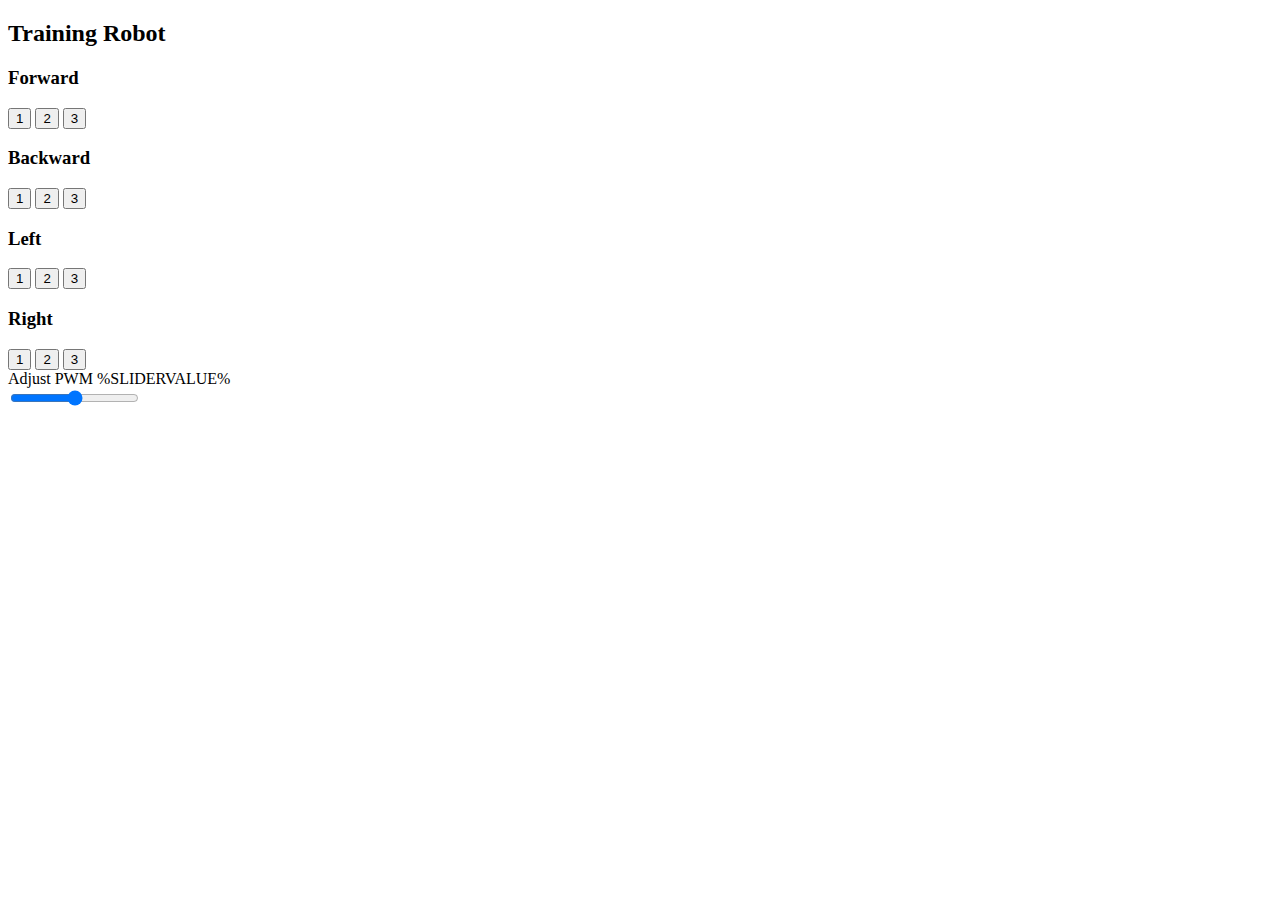
==== data/index.html @ a285572b "Version 1.0" ====
<!DOCTYPE HTML><html>
<head>
  <meta name="viewport" content="width=device-width, initial-scale=1">
  <link rel="icon" href="data:,">
  <link rel="stylesheet" type="text/css" href="style.css">
</head>
<body>
  <h2>Training Robot</h2>
  <div class="container">
    <h3 class="label">Forward</h3>
    <a href="/move?value=1&direction=F"><button class="button">1</button></a>
    <a href="/move?value=2&direction=F"><button class="button">2</button></a>
    <a href="/move?value=3&direction=F"><button class="button">3</button></a>
  </div>
  <div class="container">
    <h3 class="label">Backward</h3>
    <a href="/move?value=1&direction=B"><button class="button">1</button></a>
    <a href="/move?value=2&direction=B"><button class="button">2</button></a>
    <a href="/move?value=3&direction=B"><button class="button">3</button></a>
  </div>
  <div class="container">
    <h3 class="label">Left</h3>
    <a href="/move?value=1&direction=L"><button class="button">1</button></a>
    <a href="/move?value=2&direction=L"><button class="button">2</button></a>
    <a href="/move?value=3&direction=L"><button class="button">3</button></a>
  </div>
  <div class="container">
    <h3 class="label">Right</h3>
    <a href="/move?value=1&direction=R"><button class="button">1</button></a>
    <a href="/move?value=2&direction=R"><button class="button">2</button></a>
    <a href="/move?value=3&direction=R"><button class="button">3</button></a>
  </div>
  <span>Adjust PWM </span>
  <span id="textSliderValue">%SLIDERVALUE%</span>
  <div class="slidercontainer">  
    <input type="range" onchange="updateSliderPWM(this)" id="pwmSlider" min="190" max="220" value="%SLIDERVALUE%" step="1" class="slider">
  </div>
<script>
function updateSliderPWM(element) {
  var sliderValue = document.getElementById("pwmSlider").value;
  document.getElementById("textSliderValue").innerHTML = sliderValue;
  console.log(sliderValue);
  var xhr = new XMLHttpRequest();
  xhr.open("GET", "/slider?value="+sliderValue, true);
  xhr.send();
}
</script>
</body>
</html>
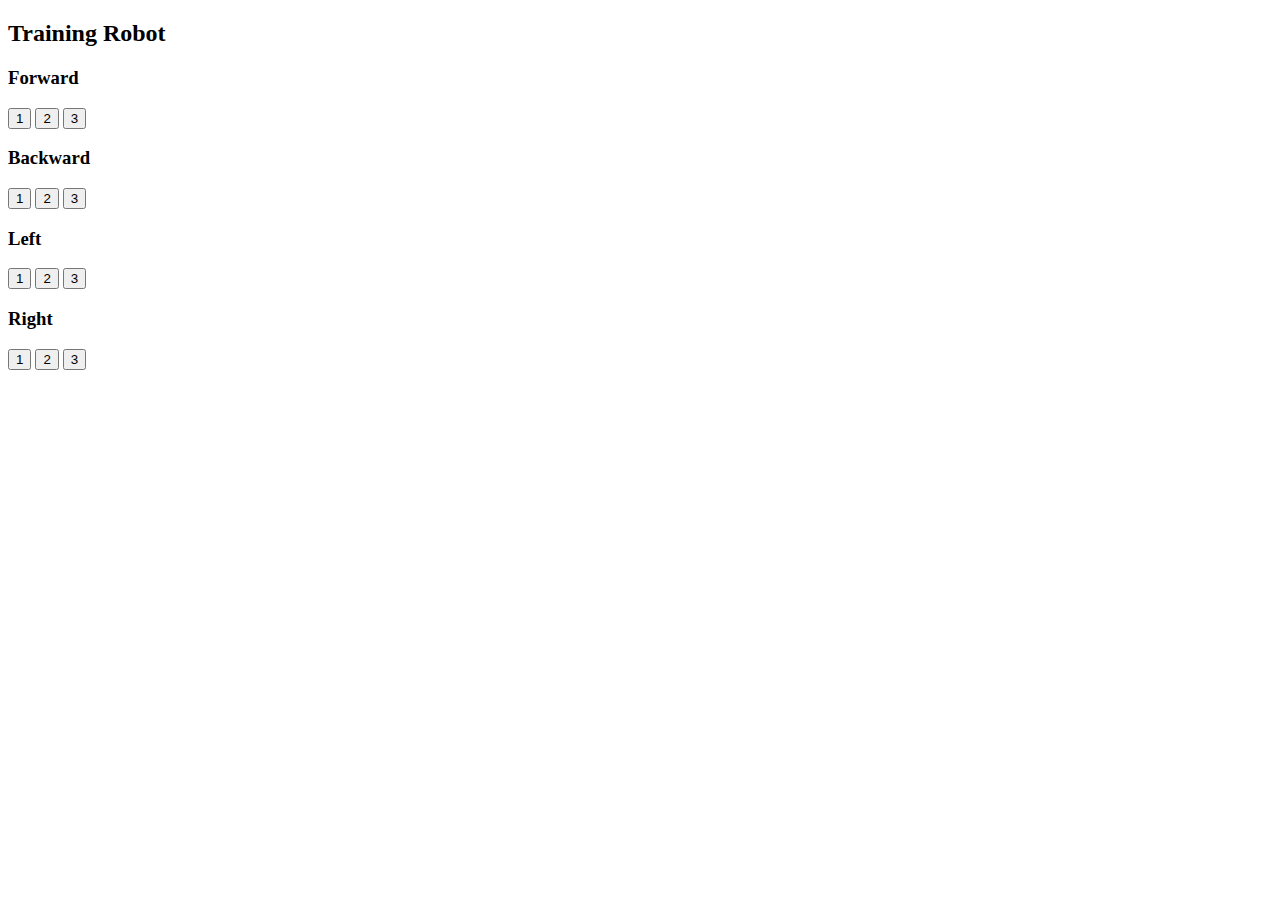
==== commit be4cd981: "Version 1.0" ====
--- a/data/index.html
+++ b/data/index.html
@@ -30,20 +30,5 @@
     <a href="/move?value=2&direction=R"><button class="button">2</button></a>
     <a href="/move?value=3&direction=R"><button class="button">3</button></a>
   </div>
-  <span>Adjust PWM </span>
-  <span id="textSliderValue">%SLIDERVALUE%</span>
-  <div class="slidercontainer">  
-    <input type="range" onchange="updateSliderPWM(this)" id="pwmSlider" min="190" max="220" value="%SLIDERVALUE%" step="1" class="slider">
-  </div>
-<script>
-function updateSliderPWM(element) {
-  var sliderValue = document.getElementById("pwmSlider").value;
-  document.getElementById("textSliderValue").innerHTML = sliderValue;
-  console.log(sliderValue);
-  var xhr = new XMLHttpRequest();
-  xhr.open("GET", "/slider?value="+sliderValue, true);
-  xhr.send();
-}
-</script>
 </body>
 </html>